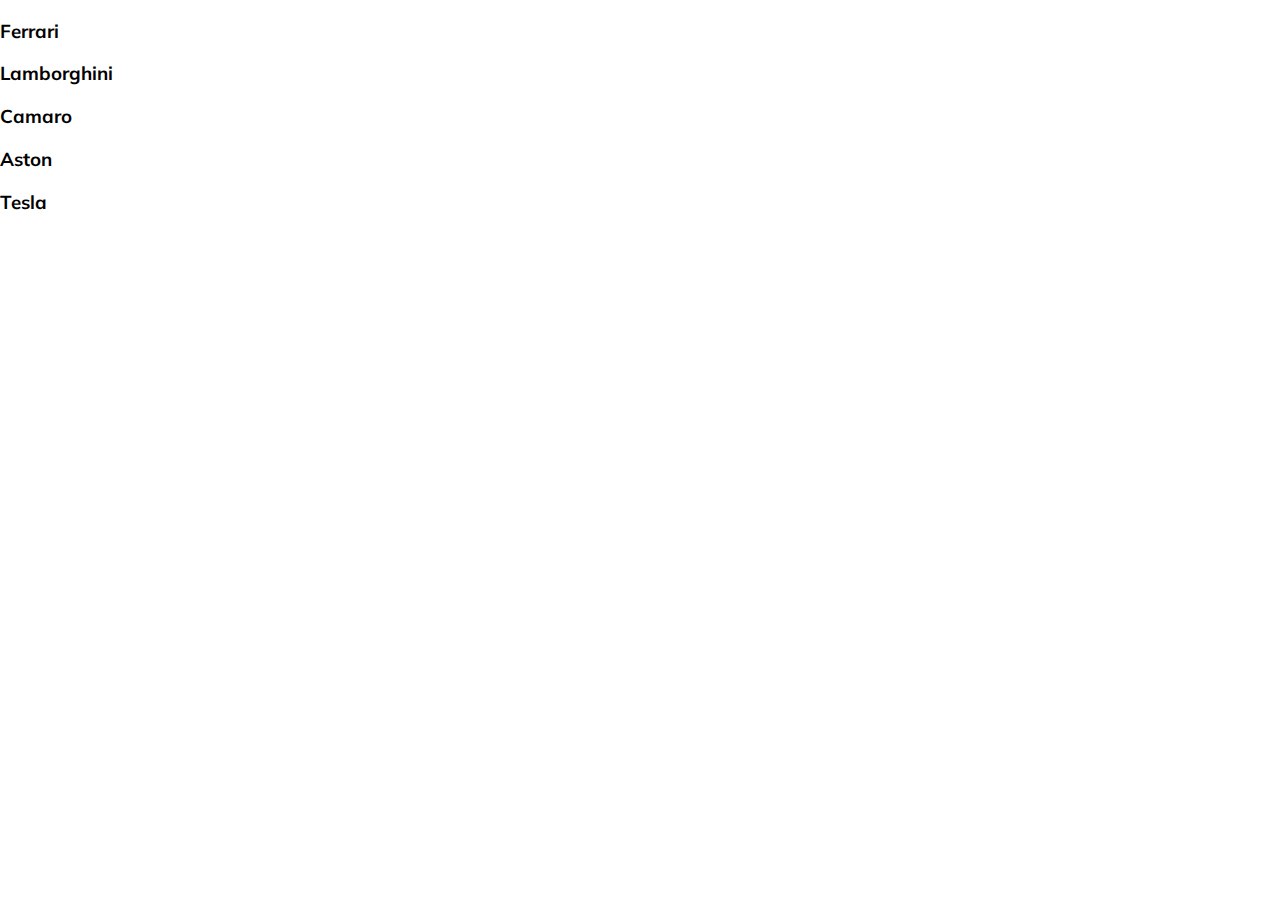
==== 01-cards-sources/index.html @ d330d6c4 "init: start 01-cards-sources" ====
<!DOCTYPE html>
<html lang="en">
<head>
  <meta charset="UTF-8" />
  <meta name="viewport" content="width=device-width, initial-scale=1.0" />
  <link rel="stylesheet" href="styles.css" />
  <title>Карточки | Проект 1</title>
</head>
<body>
<div class="container">
  <div
      class="slide"
      style="background-image: url('https://images.unsplash.com/photo-1583121274602-3e2820c69888?ixid=MnwxMjA3fDB8MHxwaG90by1wYWdlfHx8fGVufDB8fHx8&ixlib=rb-1.2.1&auto=format&fit=crop&w=1650&q=80');"
  >
    <h3>Ferrari</h3>
  </div>
  <div
      class="slide"
      style="
          background-image: url('https://images.unsplash.com/photo-1573950940509-d924ee3fd345?ixlib=rb-1.2.1&ixid=MnwxMjA3fDB8MHxwaG90by1wYWdlfHx8fGVufDB8fHx8&auto=format&fit=crop&w=1696&q=80');
        "
  >
    <h3>Lamborghini</h3>
  </div>
  <div
      class="slide"
      style="
          background-image: url('https://images.unsplash.com/photo-1492144534655-ae79c964c9d7?ixlib=rb-1.2.1&ixid=MnwxMjA3fDB8MHxwaG90by1wYWdlfHx8fGVufDB8fHx8&auto=format&fit=crop&w=1694&q=80');
        "
  >
    <h3>Camaro</h3>
  </div>
  <div
      class="slide"
      style="
          background-image: url('https://images.unsplash.com/photo-1535732820275-9ffd998cac22?ixlib=rb-1.2.1&ixid=MnwxMjA3fDB8MHxwaG90by1wYWdlfHx8fGVufDB8fHx8&auto=format&fit=crop&w=1650&q=80');
        "
  >
    <h3>Aston</h3>
  </div>
  <div
      class="slide"
      style="
          background-image: url('https://images.unsplash.com/photo-1554744512-d6c603f27c54?ixid=MnwxMjA3fDB8MHxwaG90by1wYWdlfHx8fGVufDB8fHx8&ixlib=rb-1.2.1&auto=format&fit=crop&w=1650&q=80');
        "
  >
    <h3>Tesla</h3>
  </div>
</div>
</body>
</html>
---- 01-cards-sources/styles.css ----
@import url('https://fonts.googleapis.com/css?family=Muli&display=swap'); 

* {
  box-sizing: border-box;
}

body {
  font-family: 'Muli', sans-serif;
  overflow: hidden;
  margin: 0;
}
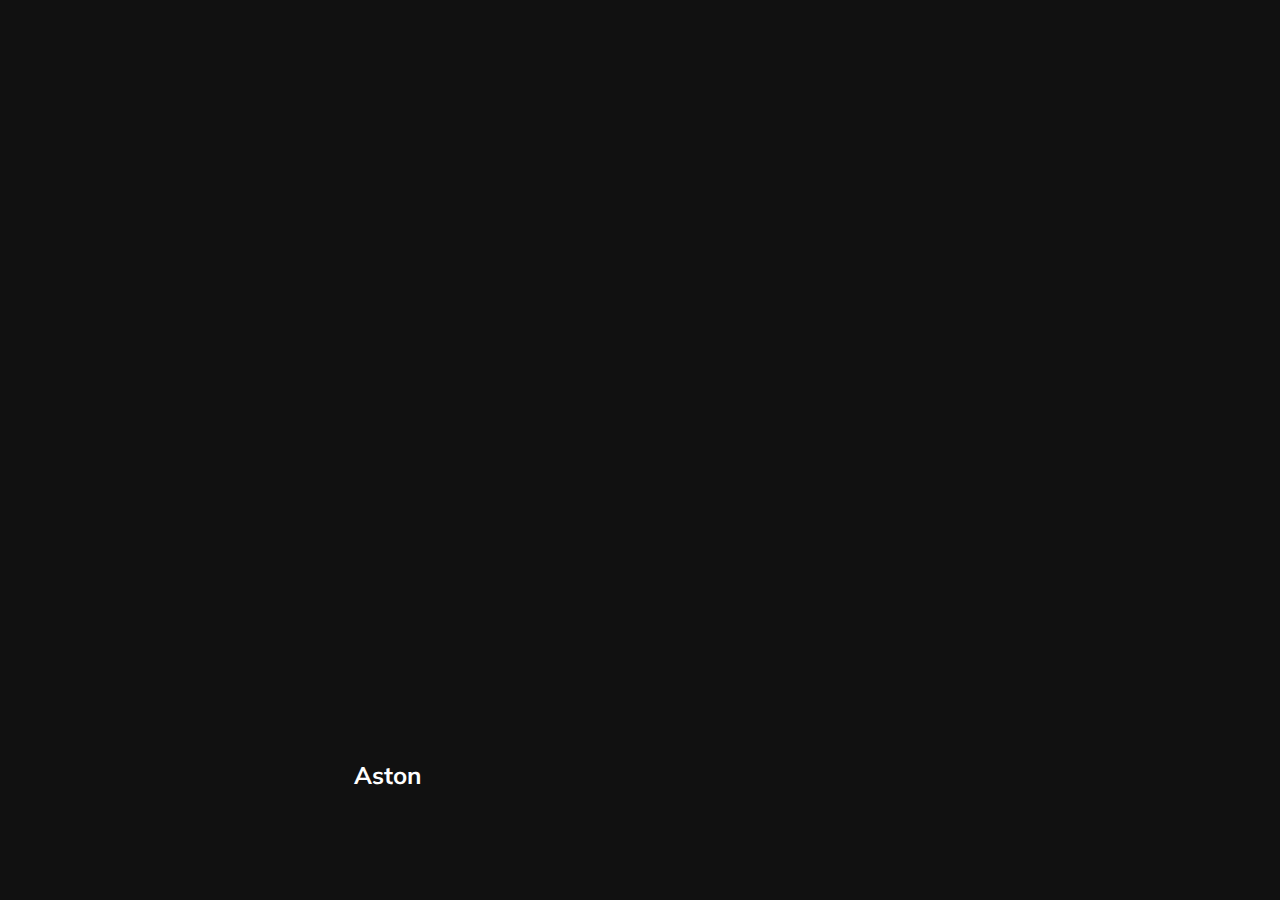
==== commit c080f3ee: "feat: add css styles & js code" ====
--- a/01-cards-sources/index.html
+++ b/01-cards-sources/index.html
@@ -31,7 +31,7 @@
     <h3>Camaro</h3>
   </div>
   <div
-      class="slide"
+      class="slide active"
       style="
           background-image: url('https://images.unsplash.com/photo-1535732820275-9ffd998cac22?ixlib=rb-1.2.1&ixid=MnwxMjA3fDB8MHxwaG90by1wYWdlfHx8fGVufDB8fHx8&auto=format&fit=crop&w=1650&q=80');
         "
@@ -47,5 +47,7 @@
     <h3>Tesla</h3>
   </div>
 </div>
+
+<script src="app.js"></script>
 </body>
 </html>
--- a/01-cards-sources/styles.css
+++ b/01-cards-sources/styles.css
@@ -1,4 +1,4 @@
-@import url('https://fonts.googleapis.com/css?family=Muli&display=swap'); 
+@import url('https://fonts.googleapis.com/css?family=Muli&display=swap');
 
 * {
   box-sizing: border-box;
@@ -8,4 +8,55 @@
   font-family: 'Muli', sans-serif;
   overflow: hidden;
   margin: 0;
+  background: #111;
+  height: 100vh;
+  display: flex;
+  justify-content: center;
+  align-items: center;
+}
+
+.container {
+  width: 100%;
+  display: flex;
+  padding: 0 20px;
+}
+
+.slide {
+  height: 80vh;
+  border-radius: 20px;
+  margin: 10px;
+  cursor: pointer;
+  color: #fff;
+  flex: 1;
+  background-size: cover;
+  background-position: center;
+  background-repeat: no-repeat;
+  position: relative;
+  transition: all 500ms ease-in-out;
+}
+
+.slide:nth-child(even) {
+  background-position: left 46% center;
+}
+
+.slide:last-child {
+  background-position: left 54% center;
+}
+
+.slide h3 {
+  position: absolute;
+  font-size: 24px;
+  bottom: 20px;
+  left: 20px;
+  margin: 0;
+  opacity: 0;
+}
+
+.slide.active {
+  flex: 10;
+}
+
+.slide.active h3 {
+  opacity: 1;
+  transition: opacity 0.3s ease-in 0.4s;
 }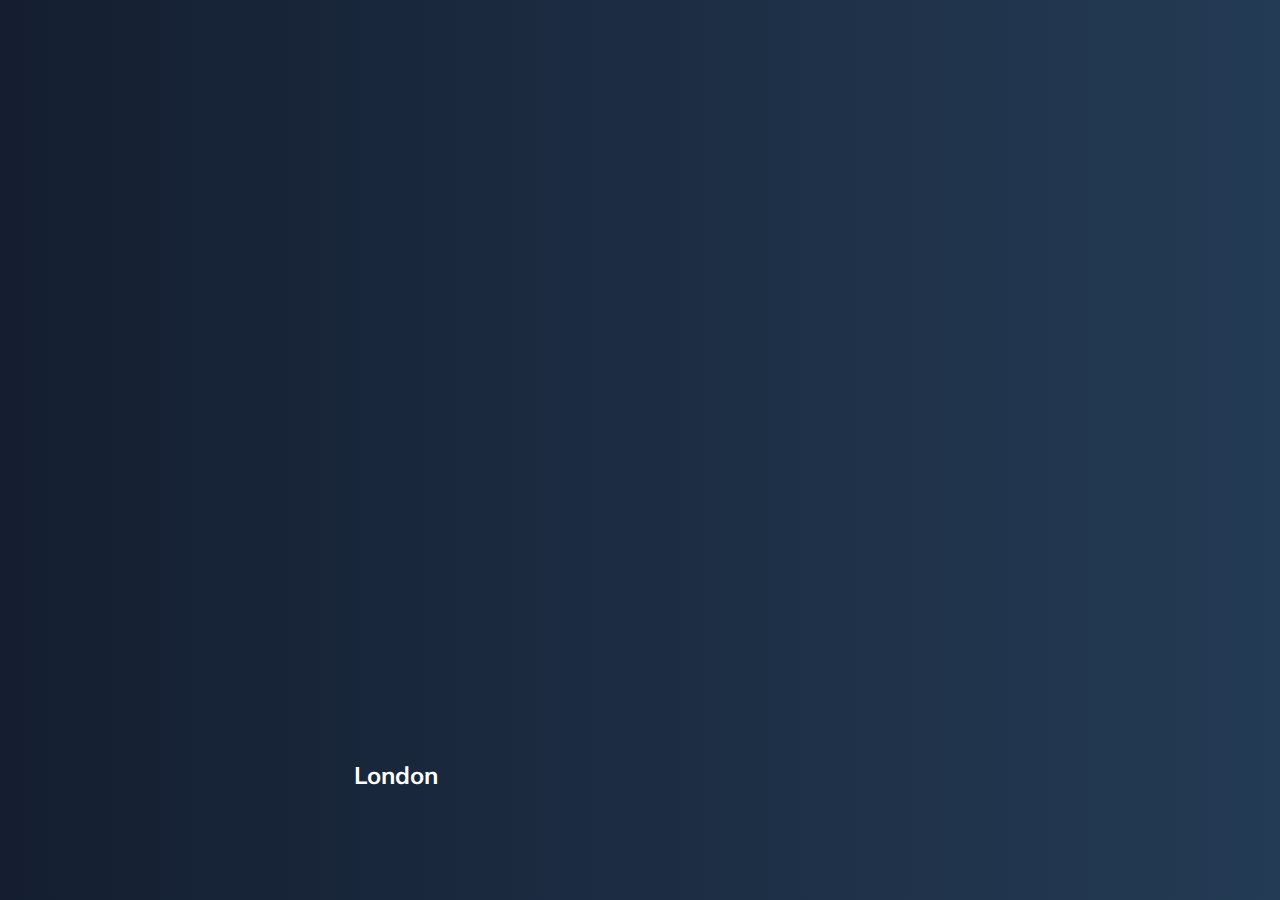
==== commit da1a4116: "refactor: change image url & body backround" ====
--- a/01-cards-sources/index.html
+++ b/01-cards-sources/index.html
@@ -7,46 +7,46 @@
   <title>Карточки | Проект 1</title>
 </head>
 <body>
-<div class="container">
-  <div
-      class="slide"
-      style="background-image: url('https://images.unsplash.com/photo-1583121274602-3e2820c69888?ixid=MnwxMjA3fDB8MHxwaG90by1wYWdlfHx8fGVufDB8fHx8&ixlib=rb-1.2.1&auto=format&fit=crop&w=1650&q=80');"
-  >
-    <h3>Ferrari</h3>
+  <div class="container">
+    <div
+        class="slide"
+        style="background-image: url('https://images.unsplash.com/photo-1546919412-e3fdf03c48cb?ixid=MnwxMjA3fDB8MHxwaG90by1wYWdlfHx8fGVufDB8fHx8&ixlib=rb-1.2.1&auto=format&fit=crop&w=1189&q=80');"
+    >
+      <h3>New York</h3>
+    </div>
+    <div
+        class="slide"
+        style="
+            background-image: url('https://images.unsplash.com/flagged/photo-1559717201-fbb671ff56b7?ixid=MnwxMjA3fDB8MHxwaG90by1wYWdlfHx8fGVufDB8fHx8&ixlib=rb-1.2.1&auto=format&fit=crop&w=1051&q=80');
+          "
+    >
+      <h3>Dubai</h3>
+    </div>
+    <div
+        class="slide"
+        style="
+            background-image: url('https://images.unsplash.com/photo-1566902145833-0475c9f1a1bf?ixid=MnwxMjA3fDB8MHxwaG90by1wYWdlfHx8fGVufDB8fHx8&ixlib=rb-1.2.1&auto=format&fit=crop&w=1051&q=80');
+          "
+    >
+      <h3>Paris</h3>
+    </div>
+    <div
+        class="slide active"
+        style="
+            background-image: url('https://images.unsplash.com/photo-1483972117325-ce4920ff780b?ixid=MnwxMjA3fDB8MHxwaG90by1wYWdlfHx8fGVufDB8fHx8&ixlib=rb-1.2.1&auto=format&fit=crop&w=1050&q=80');
+          "
+    >
+      <h3>London</h3>
+    </div>
+    <div
+        class="slide"
+        style="
+            background-image: url('https://images.unsplash.com/photo-1604840633611-dc29dc1abf25?ixid=MnwxMjA3fDB8MHxwaG90by1wYWdlfHx8fGVufDB8fHx8&ixlib=rb-1.2.1&auto=format&fit=crop&w=1100&q=80');
+          "
+    >
+      <h3>Moscow</h3>
+    </div>
   </div>
-  <div
-      class="slide"
-      style="
-          background-image: url('https://images.unsplash.com/photo-1573950940509-d924ee3fd345?ixlib=rb-1.2.1&ixid=MnwxMjA3fDB8MHxwaG90by1wYWdlfHx8fGVufDB8fHx8&auto=format&fit=crop&w=1696&q=80');
-        "
-  >
-    <h3>Lamborghini</h3>
-  </div>
-  <div
-      class="slide"
-      style="
-          background-image: url('https://images.unsplash.com/photo-1492144534655-ae79c964c9d7?ixlib=rb-1.2.1&ixid=MnwxMjA3fDB8MHxwaG90by1wYWdlfHx8fGVufDB8fHx8&auto=format&fit=crop&w=1694&q=80');
-        "
-  >
-    <h3>Camaro</h3>
-  </div>
-  <div
-      class="slide active"
-      style="
-          background-image: url('https://images.unsplash.com/photo-1535732820275-9ffd998cac22?ixlib=rb-1.2.1&ixid=MnwxMjA3fDB8MHxwaG90by1wYWdlfHx8fGVufDB8fHx8&auto=format&fit=crop&w=1650&q=80');
-        "
-  >
-    <h3>Aston</h3>
-  </div>
-  <div
-      class="slide"
-      style="
-          background-image: url('https://images.unsplash.com/photo-1554744512-d6c603f27c54?ixid=MnwxMjA3fDB8MHxwaG90by1wYWdlfHx8fGVufDB8fHx8&ixlib=rb-1.2.1&auto=format&fit=crop&w=1650&q=80');
-        "
-  >
-    <h3>Tesla</h3>
-  </div>
-</div>
 
 <script src="app.js"></script>
 </body>
--- a/01-cards-sources/styles.css
+++ b/01-cards-sources/styles.css
@@ -8,7 +8,7 @@
   font-family: 'Muli', sans-serif;
   overflow: hidden;
   margin: 0;
-  background: #111;
+  background: linear-gradient(to right, #141e30, #243b55);
   height: 100vh;
   display: flex;
   justify-content: center;
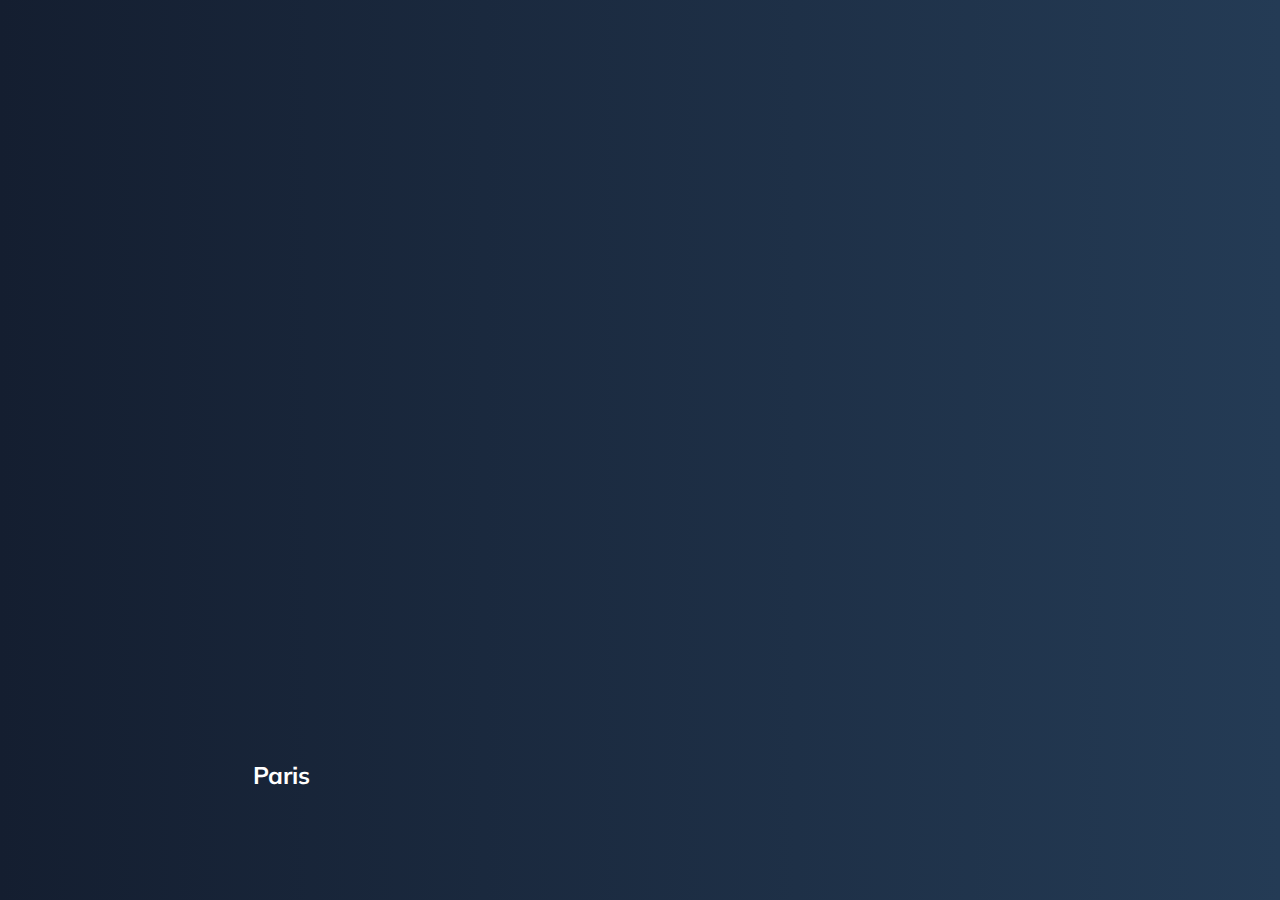
==== commit d89bfd11: "refactor: change js code" ====
--- a/01-cards-sources/index.html
+++ b/01-cards-sources/index.html
@@ -31,7 +31,7 @@
       <h3>Paris</h3>
     </div>
     <div
-        class="slide active"
+        class="slide"
         style="
             background-image: url('https://images.unsplash.com/photo-1483972117325-ce4920ff780b?ixid=MnwxMjA3fDB8MHxwaG90by1wYWdlfHx8fGVufDB8fHx8&ixlib=rb-1.2.1&auto=format&fit=crop&w=1050&q=80');
           "
